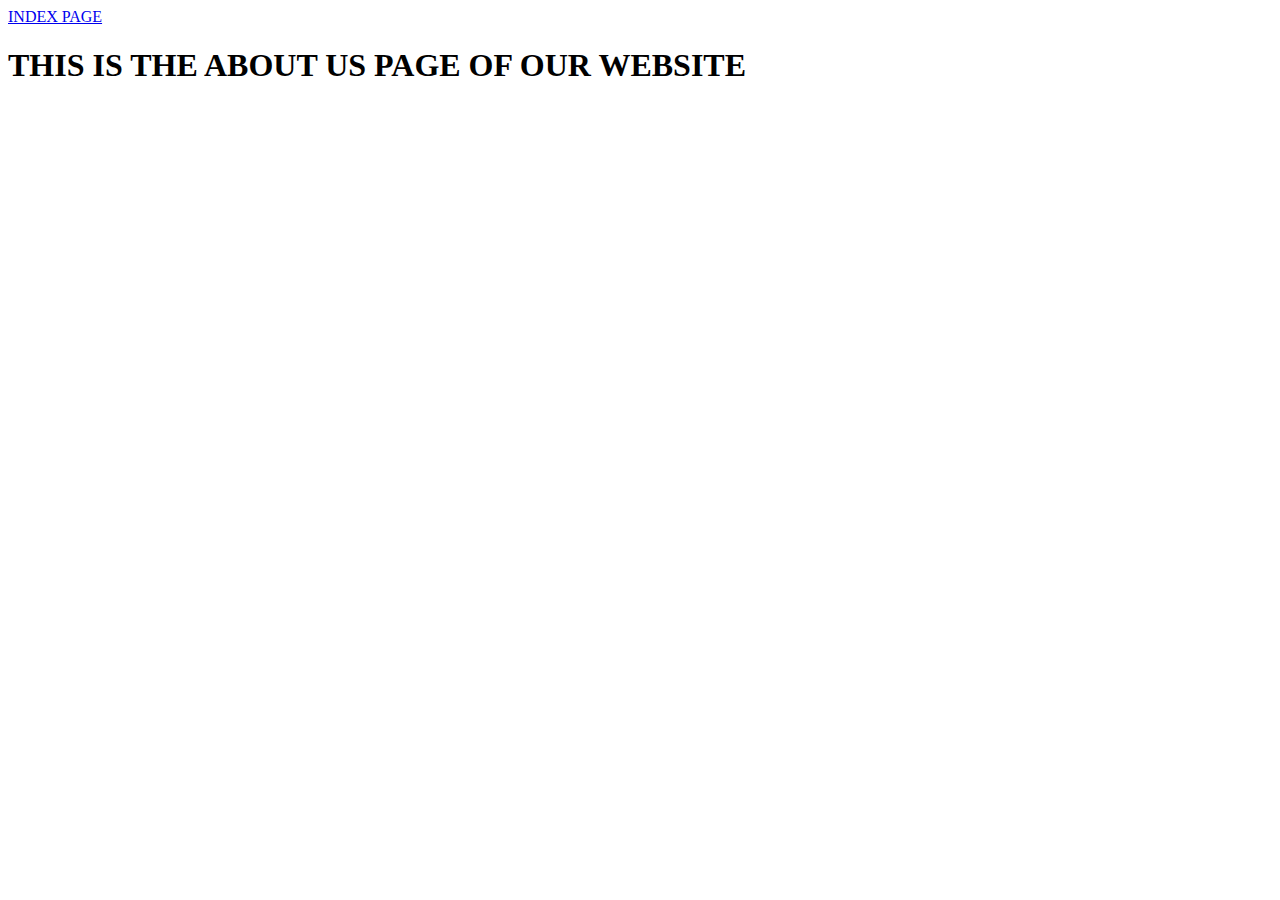
==== aboutus.html @ f4c8ebda "added new features" ====
<!DOCTYPE html>
<html lang="en">
<head>
    <meta charset="UTF-8">
    <meta http-equiv="X-UA-Compatible" content="IE=edge">
    <meta name="viewport" content="width=device-width, initial-scale=1.0">
    <link rel="icon" href="img/bvc.jpg" type="image/x-icon">
    <title>about us</title>
</head>
<body>
    <a href="/"> INDEX PAGE</a>
    <h1>
        THIS IS THE ABOUT US PAGE OF OUR WEBSITE
    </h1>
</body>
</html>
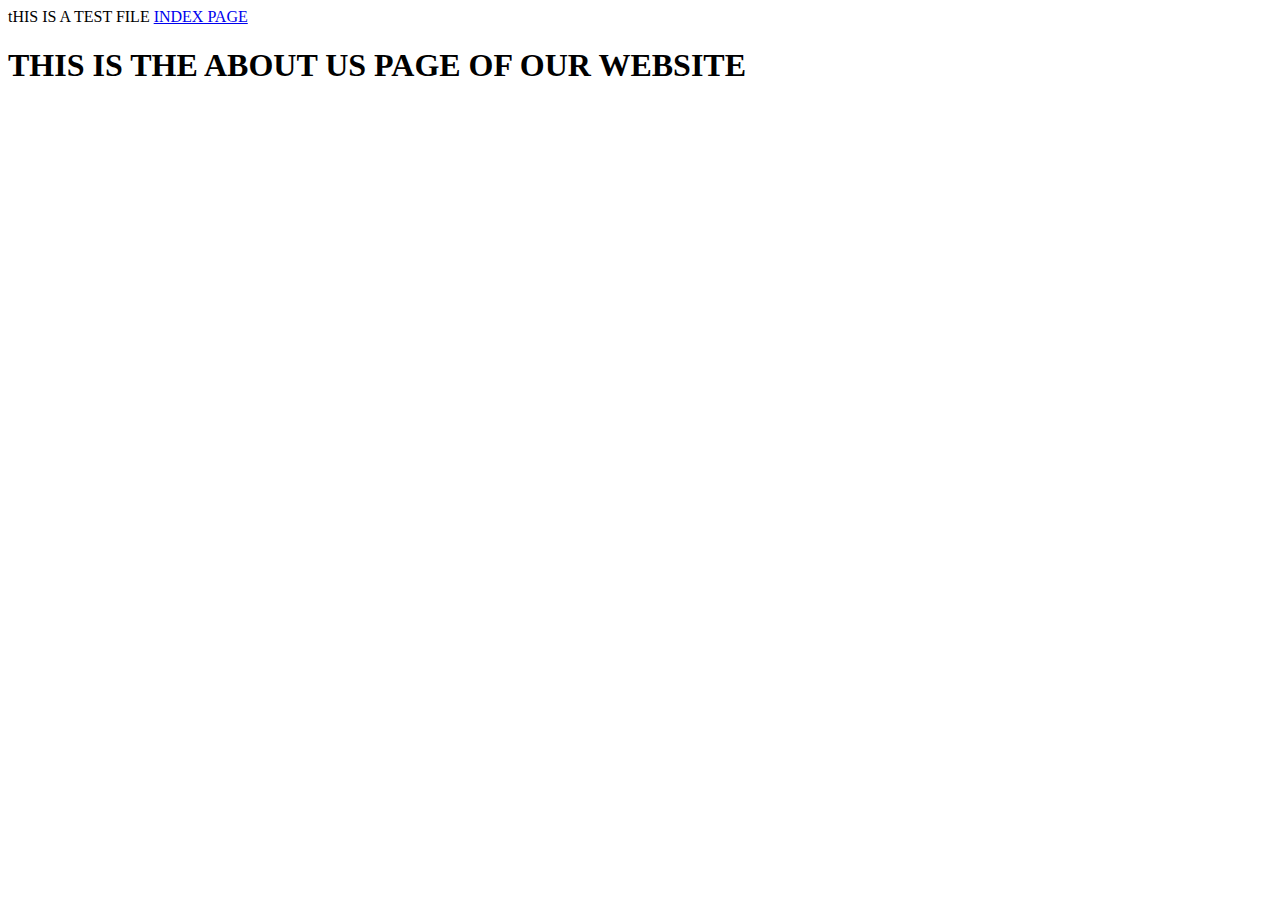
==== commit 0b85a8e2: "Update aboutus.html" ====
--- a/aboutus.html
+++ b/aboutus.html
@@ -8,9 +8,11 @@
     <title>about us</title>
 </head>
 <body>
+    <!-- TRYING TO ADD COMMENT -->
+    tHIS IS A TEST FILE
     <a href="/"> INDEX PAGE</a>
     <h1>
         THIS IS THE ABOUT US PAGE OF OUR WEBSITE
     </h1>
 </body>
-</html>+</html>
